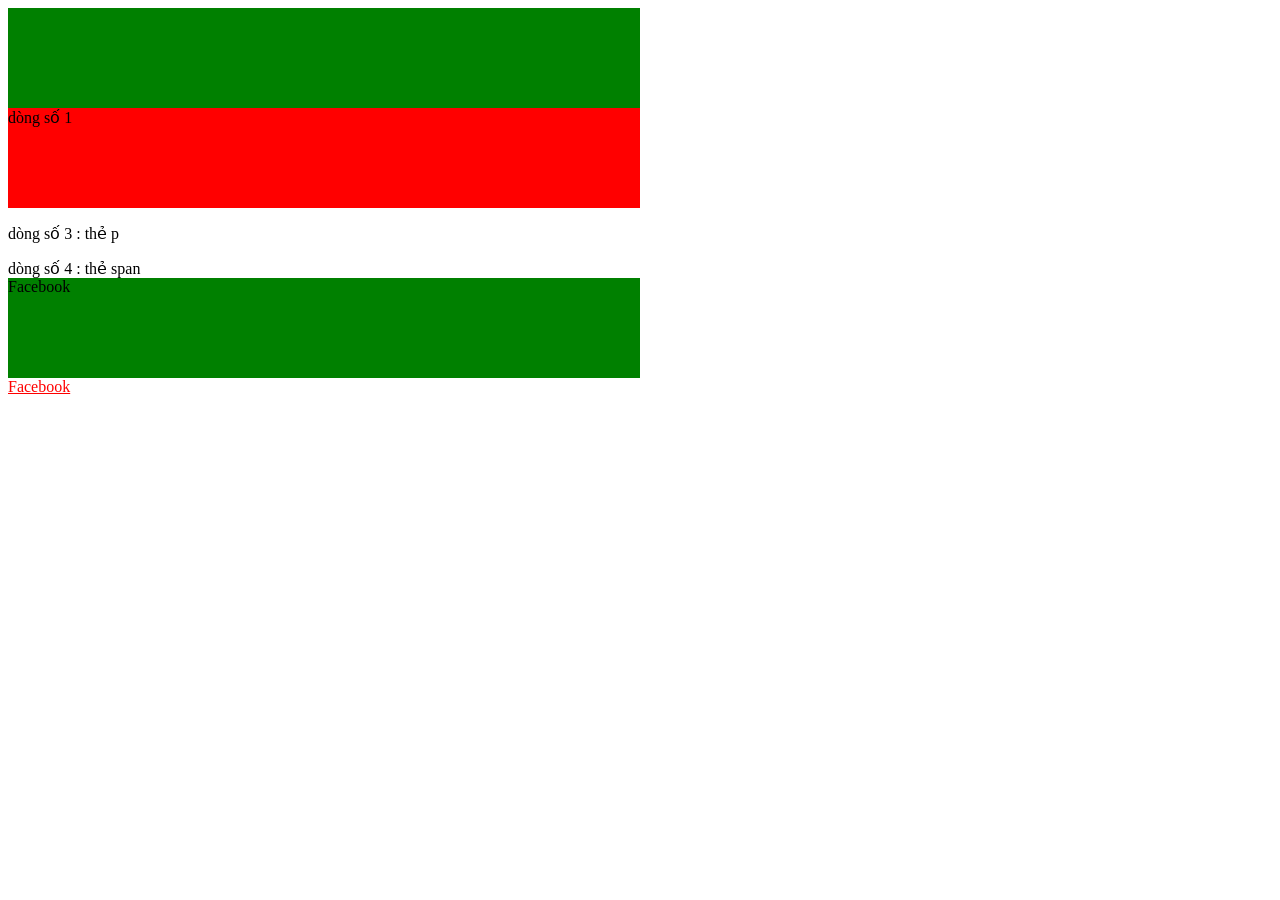
==== index.html @ 4630478b "Trang" ====
<!DOCTYPE html>
<html lang="en">
<head>
    <meta charset="UTF-8">
    <meta name="viewport" content="width=device-width, initial-scale=1.0">
    <title>Trang chủ</title>
    <link rel="stylesheet" href="css/style.css">
    <style>
        div{
            background: green;
        }
    </style>
</head>
<body>
   
    <div></div>
    <div style="width: 50%; height: 100px; background: red;"> dòng số 1 </div>
    
    <p> dòng số 3 :  thẻ p </p>
    <span> dòng số 4 :  thẻ span </span>
    <div href="https://facebook.com" target="_blank"> Facebook </div>
    <a href="https://facebook.com" title="" target="_blank" style="color: red;"> Facebook </a>

</body>
</html>
---- css/style.css ----
div {
    width: 50%;
    height: 100px;
    background: yellow;
}
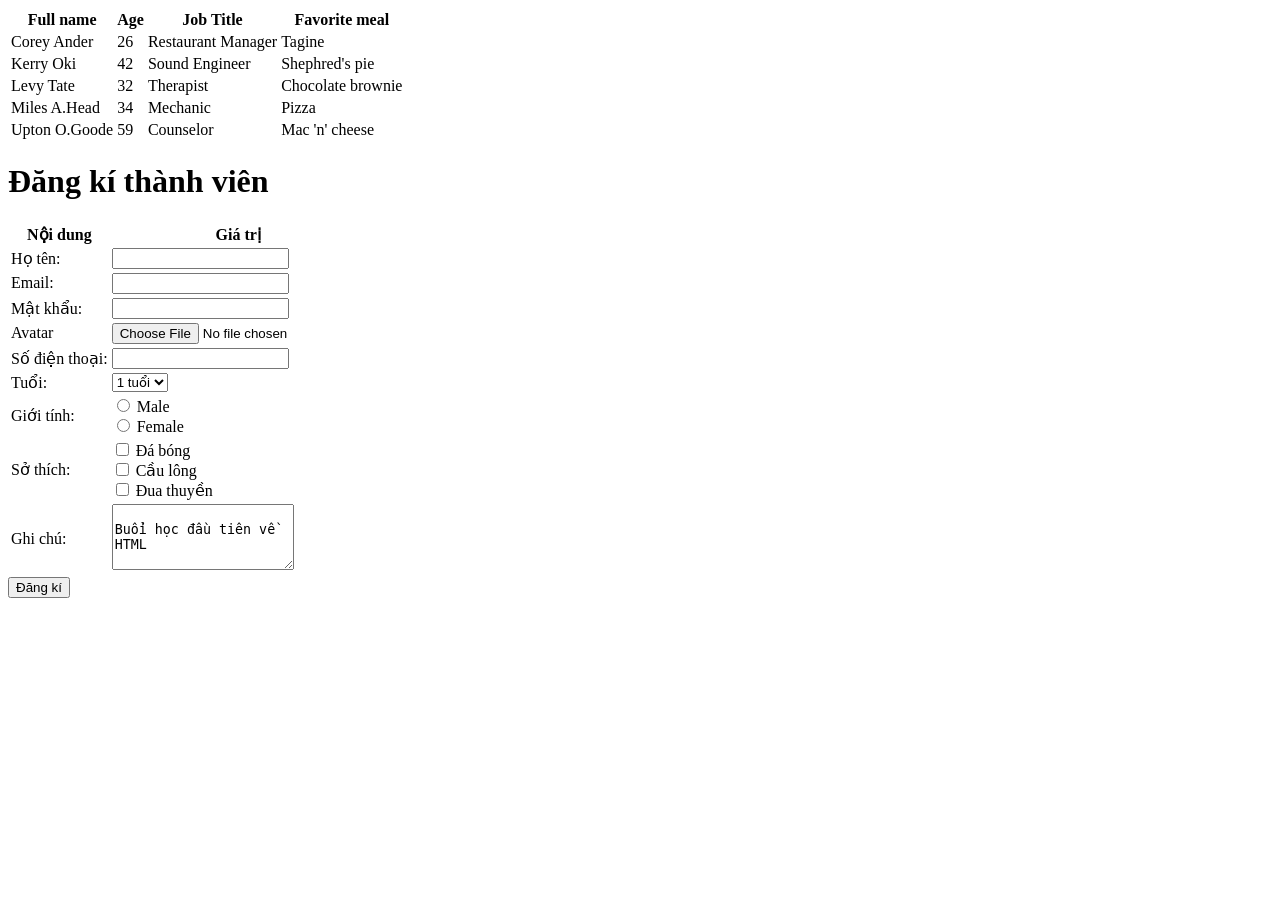
==== commit b7f9b705: "Trang" ====
--- a/index.html
+++ b/index.html
@@ -5,21 +5,121 @@
     <meta name="viewport" content="width=device-width, initial-scale=1.0">
     <title>Trang chủ</title>
     <link rel="stylesheet" href="css/style.css">
-    <style>
-        div{
-            background: green;
-        }
-    </style>
 </head>
 <body>
    
-    <div></div>
-    <div style="width: 50%; height: 100px; background: red;"> dòng số 1 </div>
-    
-    <p> dòng số 3 :  thẻ p </p>
-    <span> dòng số 4 :  thẻ span </span>
-    <div href="https://facebook.com" target="_blank"> Facebook </div>
-    <a href="https://facebook.com" title="" target="_blank" style="color: red;"> Facebook </a>
+   <div class="form_1">
+    <table>
+        <tr>
+            <th>Full name</th>
+            <th>Age</th>
+            <th>Job Title</th>
+            <th>Favorite meal</th>
+        </tr>
+        <tr>
+            <td>Corey Ander</td>
+            <td>26</td>
+            <td>Restaurant Manager</td>
+            <td>Tagine</td>
+        </tr>
+        <tr>
+            <td>Kerry Oki</td>
+            <td>42</td>
+            <td>Sound Engineer</td>
+            <td>Shephred's pie</td>
+        </tr>
+        <tr>
+            <td>Levy Tate</td>
+            <td>32</td>
+            <td>Therapist</td>
+            <td>Chocolate brownie</td>
+        </tr>
+        <tr>
+            <td>Miles A.Head</td>
+            <td>34</td>
+            <td>Mechanic</td>
+            <td>Pizza</td>
+        </tr>
+        <tr>
+            <td>Upton O.Goode</td>
+            <td>59</td>
+            <td>Counselor</td>
+            <td>Mac 'n' cheese</td>
+        </tr>
+    </table>
+   </div>
+
+   <div class="form_2">
+       <h1>Đăng kí thành viên</h1>
+       <form>
+        <table>
+            <tr>
+                <th>Nội dung</th>
+                <th>Giá trị</th>
+            </tr>
+            <tr>
+                <td>Họ tên: </td>
+                <td><input type="text"></td>
+            </tr>
+            <tr>
+                <td>Email: </td>
+                <td><input type="text"></td>
+            </tr>
+            <tr>
+                <td>Mật khẩu: </td>
+                <td><input type="text"></td>
+            </tr>
+            <tr>
+                <td>Avatar</td>
+                <td><input type="file" id="myfile" name="myfile"></td>
+            </tr>
+            <tr>
+                <td>Số điện thoại: </td>
+                <td><input type="text"></td>
+            </tr>
+            <tr>
+                <td>Tuổi: </td>
+                <td>
+                    <select name="cars" id="age">
+                        <option value="a1">1 tuổi</option>
+                        <option value="a2">2 tuổi</option>
+                        <option value="a3">3 tuổi</option>
+                        <option value="a4">4 tuổi</option>
+                    </select>
+                </td>
+            </tr>
+            <tr>
+                <td>Giới tính: </td>
+                <td>
+                    <input type="radio" id="male" name="gioitinh" value="Nam">
+                    <label for="nam">Male</label><br>
+                    <input type="radio" id="female" name="gioitinh" value="Nu">
+                    <label for="nu">Female</label><br>
+                </td>
+            </tr>
+            <tr>
+                <td>Sở thích: </td>
+                <td>
+                    <input type="checkbox" id="dabong" name="db" value="">
+                    <label for="db"> Đá bóng</label><br>
+                    <input type="checkbox" id="caulong" name="cl" value="">
+                    <label for="cl"> Cầu lông</label><br>
+                    <input type="checkbox" id="duathuyen" name="dt" value="">
+                    <label for="dt"> Đua thuyền</label>
+                </td>
+            </tr>
+            <tr>
+                <td>Ghi chú: </td>
+                <td>
+                    <textarea  name="w3review" rows="4" cols="20">
+                        Buổi học đầu tiên về HTML
+                    </textarea>
+                </td>
+            </tr>
+        </table>
+        <input type="submit" value="Đăng kí">
+       </form>
+   </div>
 
 </body>
 </html>
--- a/css/style.css
+++ b/css/style.css
@@ -1,5 +1,3 @@
-div {
-    width: 50%;
-    height: 100px;
-    background: yellow;
+.form_2 table tr{
+    border: 1px solid #000;
 }
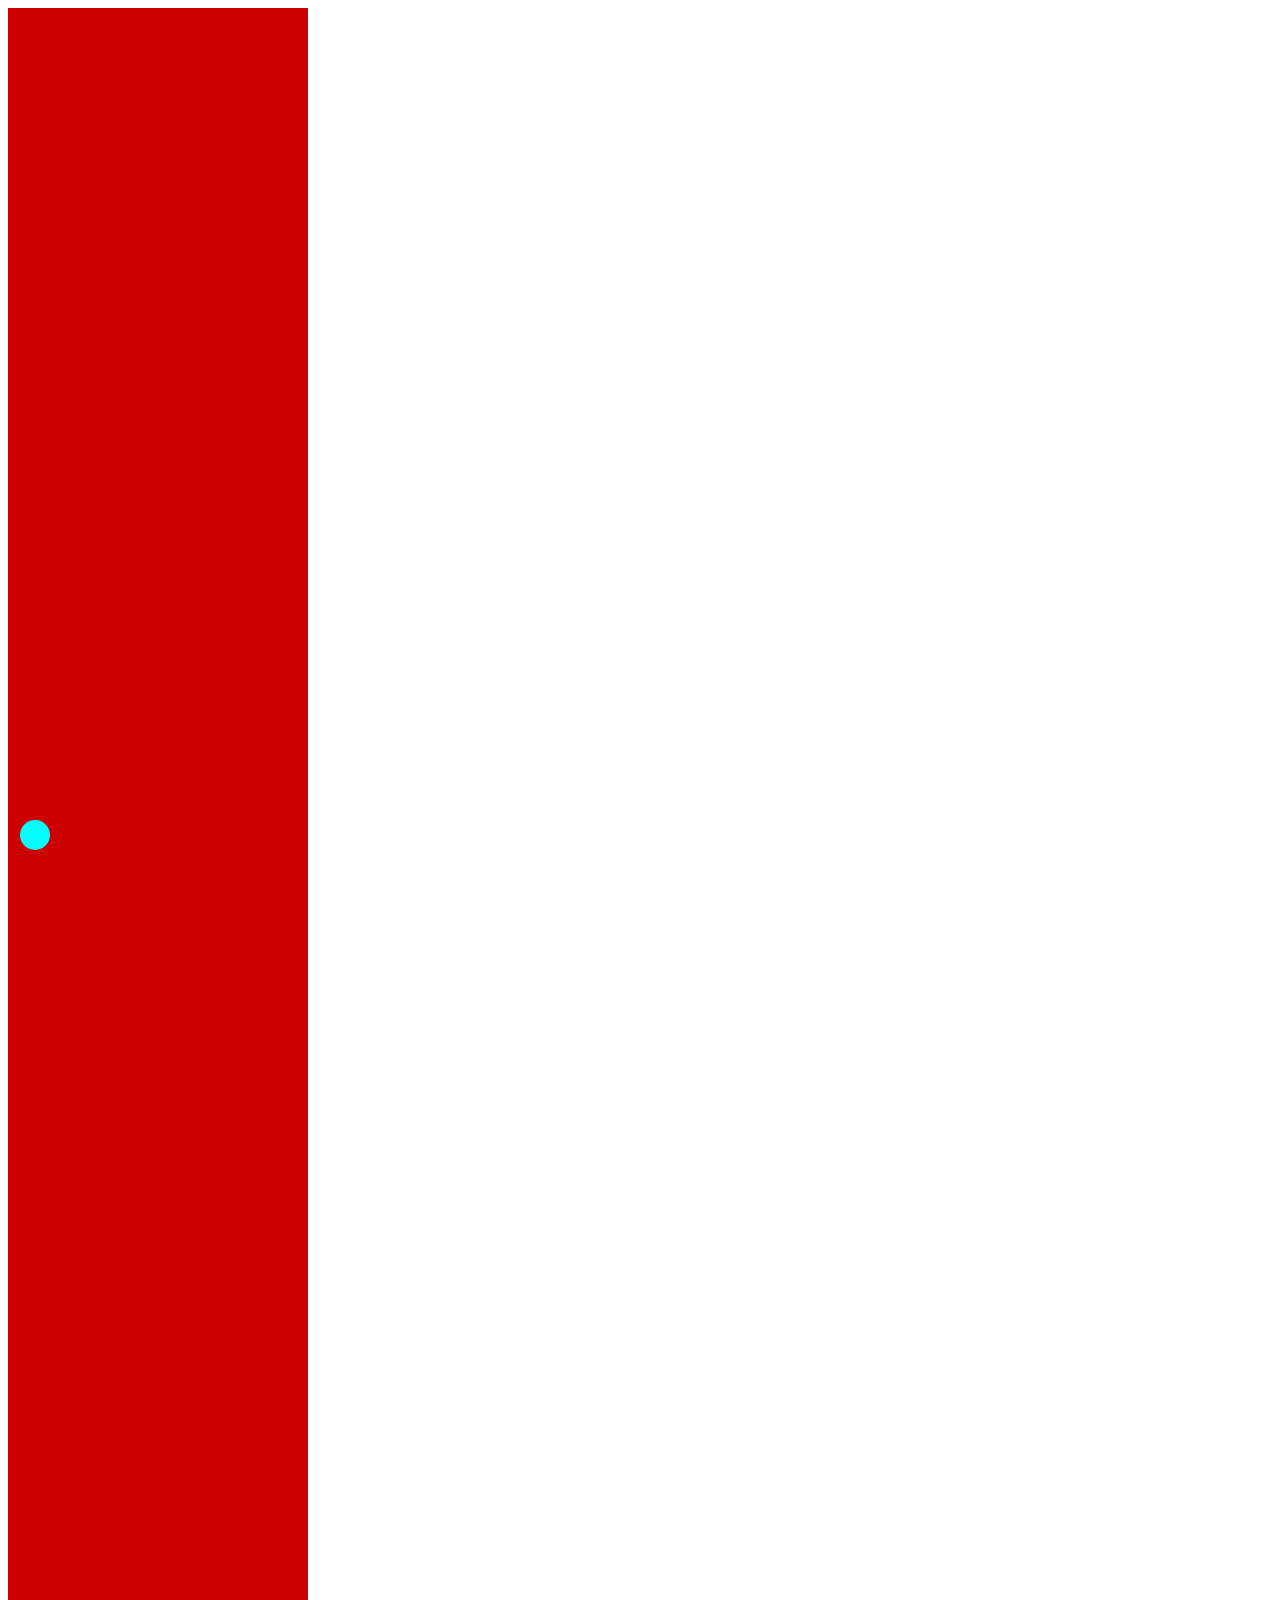
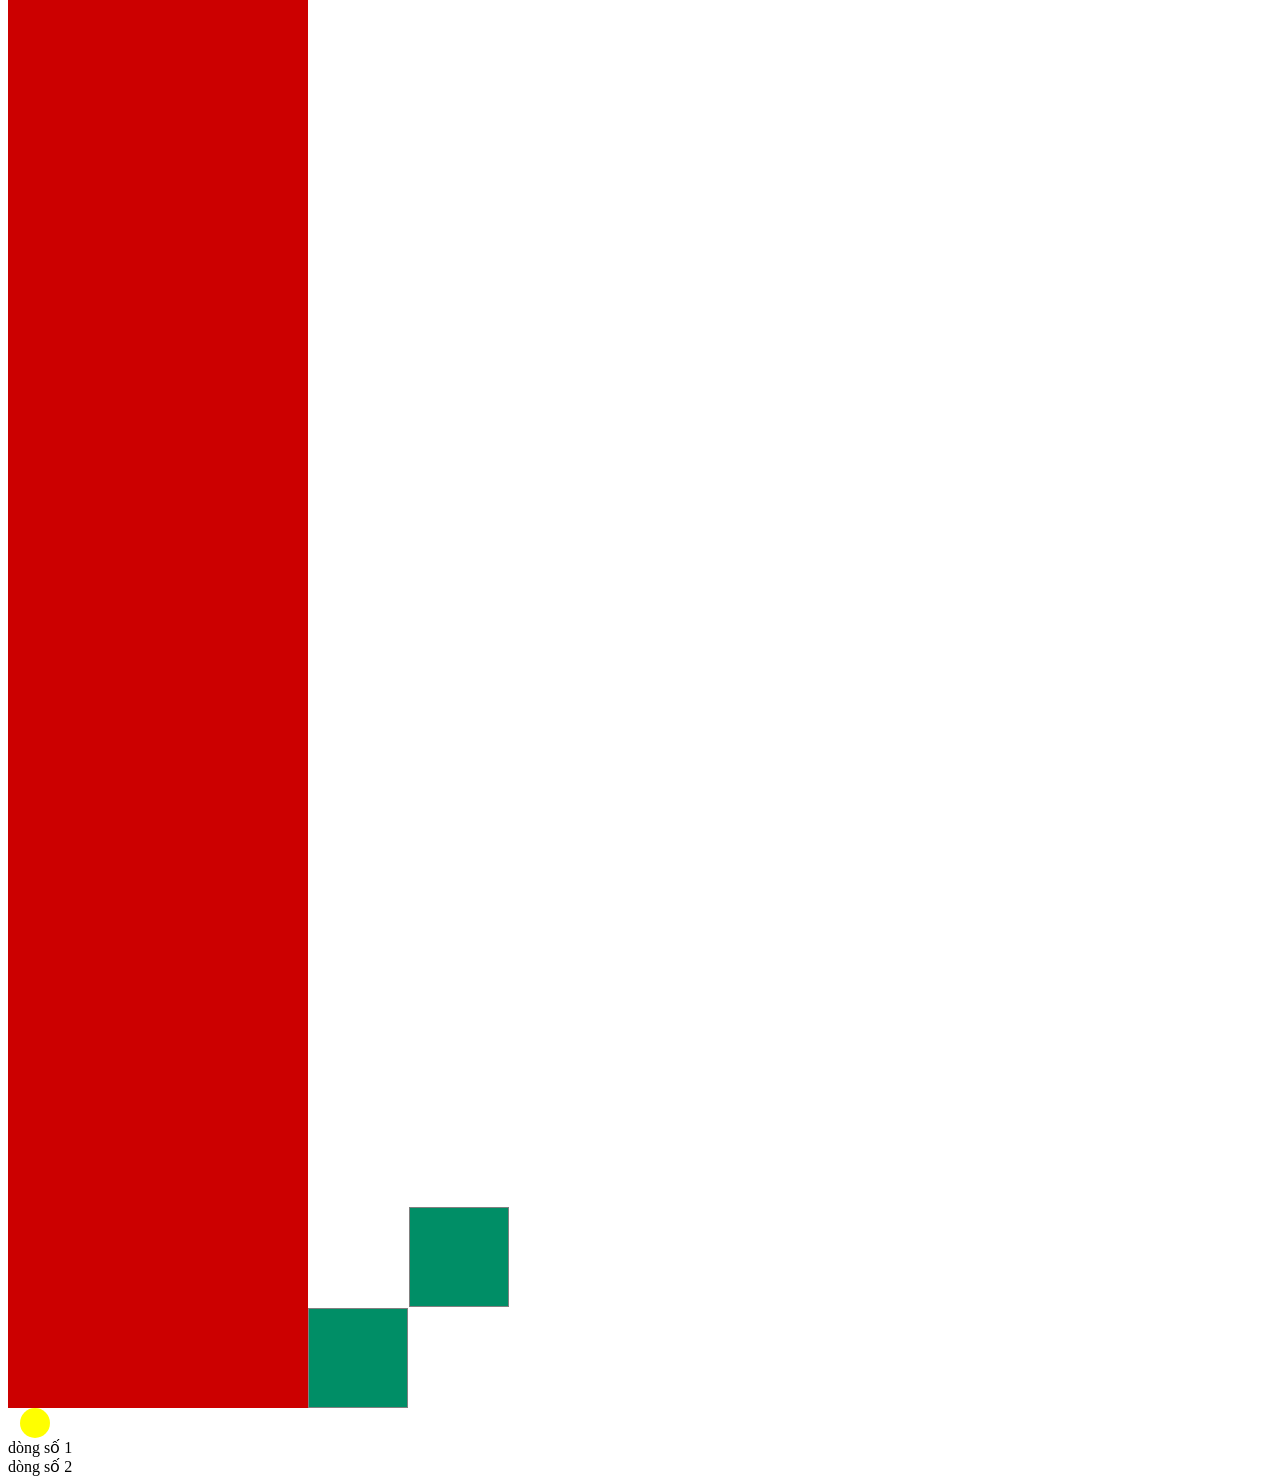
==== commit fe2ec102: "Edit file local by Trang" ====
--- a/index.html
+++ b/index.html
@@ -8,118 +8,21 @@
 </head>
 <body>
    
-   <div class="form_1">
-    <table>
-        <tr>
-            <th>Full name</th>
-            <th>Age</th>
-            <th>Job Title</th>
-            <th>Favorite meal</th>
-        </tr>
-        <tr>
-            <td>Corey Ander</td>
-            <td>26</td>
-            <td>Restaurant Manager</td>
-            <td>Tagine</td>
-        </tr>
-        <tr>
-            <td>Kerry Oki</td>
-            <td>42</td>
-            <td>Sound Engineer</td>
-            <td>Shephred's pie</td>
-        </tr>
-        <tr>
-            <td>Levy Tate</td>
-            <td>32</td>
-            <td>Therapist</td>
-            <td>Chocolate brownie</td>
-        </tr>
-        <tr>
-            <td>Miles A.Head</td>
-            <td>34</td>
-            <td>Mechanic</td>
-            <td>Pizza</td>
-        </tr>
-        <tr>
-            <td>Upton O.Goode</td>
-            <td>59</td>
-            <td>Counselor</td>
-            <td>Mac 'n' cheese</td>
-        </tr>
-    </table>
+   <div class="parent">
+        <div class="child">
+            <div class="child"></div>
+        </div>
+        <div class="fixed"></div>
    </div>
-
-   <div class="form_2">
-       <h1>Đăng kí thành viên</h1>
-       <form>
-        <table>
-            <tr>
-                <th>Nội dung</th>
-                <th>Giá trị</th>
-            </tr>
-            <tr>
-                <td>Họ tên: </td>
-                <td><input type="text"></td>
-            </tr>
-            <tr>
-                <td>Email: </td>
-                <td><input type="text"></td>
-            </tr>
-            <tr>
-                <td>Mật khẩu: </td>
-                <td><input type="text"></td>
-            </tr>
-            <tr>
-                <td>Avatar</td>
-                <td><input type="file" id="myfile" name="myfile"></td>
-            </tr>
-            <tr>
-                <td>Số điện thoại: </td>
-                <td><input type="text"></td>
-            </tr>
-            <tr>
-                <td>Tuổi: </td>
-                <td>
-                    <select name="cars" id="age">
-                        <option value="a1">1 tuổi</option>
-                        <option value="a2">2 tuổi</option>
-                        <option value="a3">3 tuổi</option>
-                        <option value="a4">4 tuổi</option>
-                    </select>
-                </td>
-            </tr>
-            <tr>
-                <td>Giới tính: </td>
-                <td>
-                    <input type="radio" id="male" name="gioitinh" value="Nam">
-                    <label for="nam">Male</label><br>
-                    <input type="radio" id="female" name="gioitinh" value="Nu">
-                    <label for="nu">Female</label><br>
-                </td>
-            </tr>
-            <tr>
-                <td>Sở thích: </td>
-                <td>
-                    <input type="checkbox" id="dabong" name="db" value="">
-                    <label for="db"> Đá bóng</label><br>
-                    <input type="checkbox" id="caulong" name="cl" value="">
-                    <label for="cl"> Cầu lông</label><br>
-                    <input type="checkbox" id="duathuyen" name="dt" value="">
-                    <label for="dt"> Đua thuyền</label>
-                </td>
-            </tr>
-            <tr>
-                <td>Ghi chú: </td>
-                <td>
-                    <textarea  name="w3review" rows="4" cols="20">
-                        Buổi học đầu tiên về HTML
-                    </textarea>
-                </td>
-            </tr>
-        </table>
-        <input type="submit" value="Đăng kí">
-       </form>
+   <div class="parent_2">
+    <div class="sticky"></div>
    </div>
+   <div>
+       dòng số 1
+   </div>
+   <div>
+    dòng số 2
+</div>
 
 </body>
 </html>
--- a/css/style.css
+++ b/css/style.css
@@ -1,3 +1,44 @@
-.form_2 table tr{
-    border: 1px solid #000;
-}+.parent{
+    background: #cc0000;
+    width: 300px;
+    height: 3000px;
+    position: relative;
+}
+.child{
+    background: #008e66;
+    width: 100px;
+    height: 100px;
+    position: absolute;
+    right: -100px;
+    bottom: 0;
+    border: 1px solid grey;
+    box-sizing: border-box;
+}
+.child .child{
+    background: #008e66;
+    width: 100px;
+    height: 100px;
+    position: absolute;
+    bottom: calc(100% + 2px);
+    left: calc(100% + 2px);
+    border: 1px solid grey;
+    box-sizing: border-box;
+}
+.fixed{
+    width: 30px;
+    height: 30px;
+    position: fixed;
+    left: 20px;
+    bottom: 50px;
+    background: cyan;
+    border-radius: 100%;
+}
+.sticky{
+    position: sticky;
+    width: 30px;
+    height: 30px;
+    left: 20px;
+    bottom: 50px;
+    background: yellow;
+    border-radius: 100%;
+}
